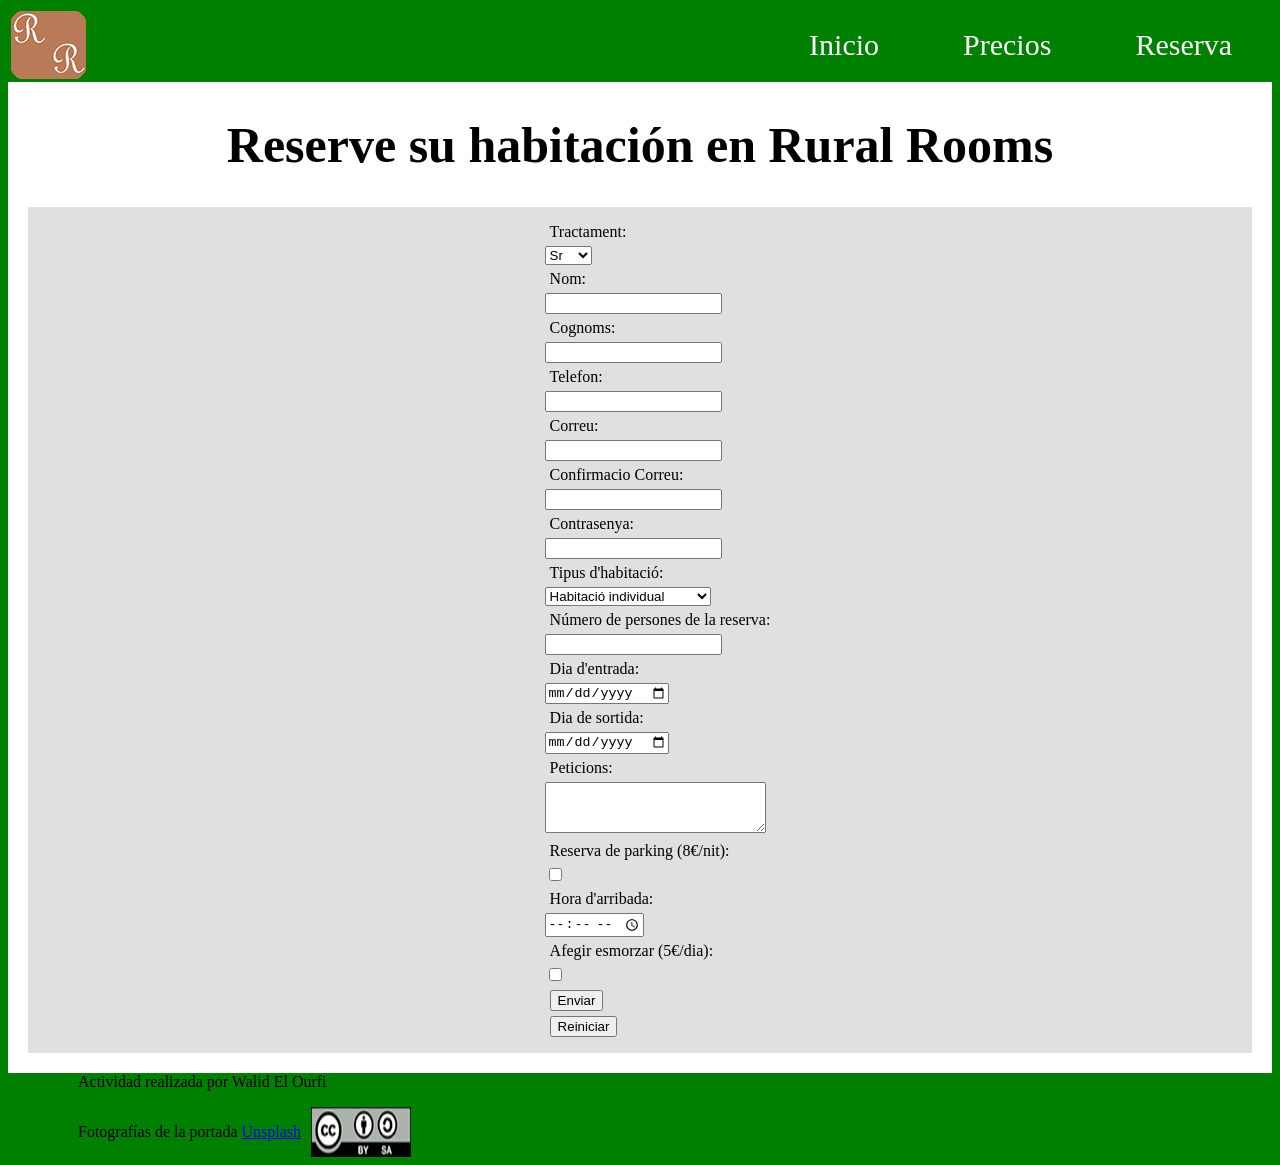
==== A4/reserva.html @ f76a2e3e "exercici4" ====
<!DOCTYPE html>
<html lang="es">
<head>
    <meta charset="UTF-8">
    <meta name="viewport" content="width=device-width, initial-scale=1.0">
    <meta name="description" content="Rural Rooms, Habitatge a la natura">
    <meta name="keywords" content="Rural Rooms, Habitatge a la natura">
    <meta name="author" content="Walid El Ourfi">
    <link rel="icon" href="img/RRLogo.png">
    <title>Reserva</title>
    <link rel="stylesheet" href="style_reserva.css">
</head>
<body>
    <header>
        <img class="site_logo_header" src="img/RRLogo.png" alt="Site Logo Rural Rooms">
        <nav>
            <a class="indexes" href="index.html">Inicio</a>
            <a class="indexes" href="precios.html">Precios</a>
            <a class="indexes" href="reserva.html">Reserva</a>
        </nav>
    </header>

    <h1>Reserve su habitación en Rural Rooms</h1>
    
    <div class="center_form">
        <form>
            <ul>
                <li><label for="Tractament">Tractament:</label></li>
                <select name="Tractament" id="options" required>
                    <option value="sr">Sr</option>
                    <option value="sra">Sra</option>
                    <option value="srta">Srta</option>
                </select>

                <li><label for="nom">Nom:</label></li>
                <input type="text" name="nom" id="nom" value="" required />

                <li><label for="cognoms">Cognoms:</label></li>
                <input type="text" name="cognoms" id="cognoms" value="" required />

                <li><label for="telefon">Telefon:</label></li>
                <input type="tel" name="telefon" id="telefon" value="" required />

                <li><label for="email">Correu:</label></li>
                <input type="email" name="email" id="email" value="" required />

                <li><label for="email2">Confirmacio Correu:</label></li>
                <input type="email" name="email2" id="email2" value="" required />

                <li><label for="password">Contrasenya:</label></li>
                <input type="password" name="password" id="password" value="" required />

                <li><label for="habitacio">Tipus d'habitació:</label></li>
                <select name="habitacio" id="options" required>
                    <option value="individual">Habitació individual</option>
                    <option value="doble">Habitació doble</option>
                    <option value="doble_superior">Habitació doble superior</option>
                    <option value="triple">Habitació triple</option>
                </select>

                <li><label for="num_persones">Número de persones de la reserva:</label></li>
                <input type="number" name="num_persones" id="num_persones" value="" required />

                <li><label for="entrada">Dia d'entrada:</label></li>
                <input type="date" name="entrada" id="entrada" value="" required />

                <li><label for="sortida">Dia de sortida:</label></li>
                <input type="date" name="sortida" id="sortida" value="" required />

                <li><label for="peticions">Peticions:</label></li>
                <textarea name="comments" id="peticions" cols="25" rows="3"></textarea>

                <li><label for="reserva_parking">Reserva de parking (8€/nit):</label></li>
                <input type="checkbox" name="reserva_parking" id="reserva_parking" value="">

                <li><label for="hora_arribada">Hora d'arribada:</label></li>
                <input type="time" id="hora_arribada" name="hora_arribada" value="">

                <li><label for="afegir_esmorzar">Afegir esmorzar (5€/dia):</label></li>
                <input type="checkbox" name="afegir_esmorzar" id="afegir_esmorzar" value="">

                <li class="final_box"><input type="submit" value="Enviar" /></li>
                <li class="final_box"><input type="reset" value="Reiniciar" /></li>
            </ul>
        </form>
    </div>

    <footer>
        <div class="margin_footer">
            <p>
                Actividad realizada por Walid El Ourfi 
            </p>
            <div class="footer_unsplash">
                <p>
                    Fotografías de la portada <a href="http://creativecommons.org/licenses/by-sa/4.0/.">Unsplash</a>
                </p>
                <img alt="Creative Commons Logo" src="img/creative-commons.png">
            </div>
        </div>
    </footer>
</body>
</html>
---- A4/style_reserva.css ----
html{
    background-color: green;
}
header{
    display: flex;
    justify-content: space-between;
    align-items: center;
    background-color: green;
}
body{
    background-color: white;
}
footer{
    margin-top: 0;
    padding-top: 0;
    background-color: green;
}
ul{
    list-style: none;
}
li{
    margin: 5px;
}
h1{
    display: flex;
    font-size: 50px;
    justify-content: center;
}
.center_form{
    margin: 20px;
    background-color: rgb(224, 224, 224);
    display: flex;
    flex-direction: column;
    align-items: center;
    justify-content: center;
}
.indexes{
    font-size: 30px;
    color: white;
    text-decoration: none;
    margin: 40px;
}
.indexes:hover{
    color: black;
}
.footer_unsplash{
    display: flex;
}
.footer_unsplash img{
    margin-left: 10px;
}
.margin_footer{
    margin-left: 70px;
}
#main_image{
    width: 120%;
    position: relative;
}
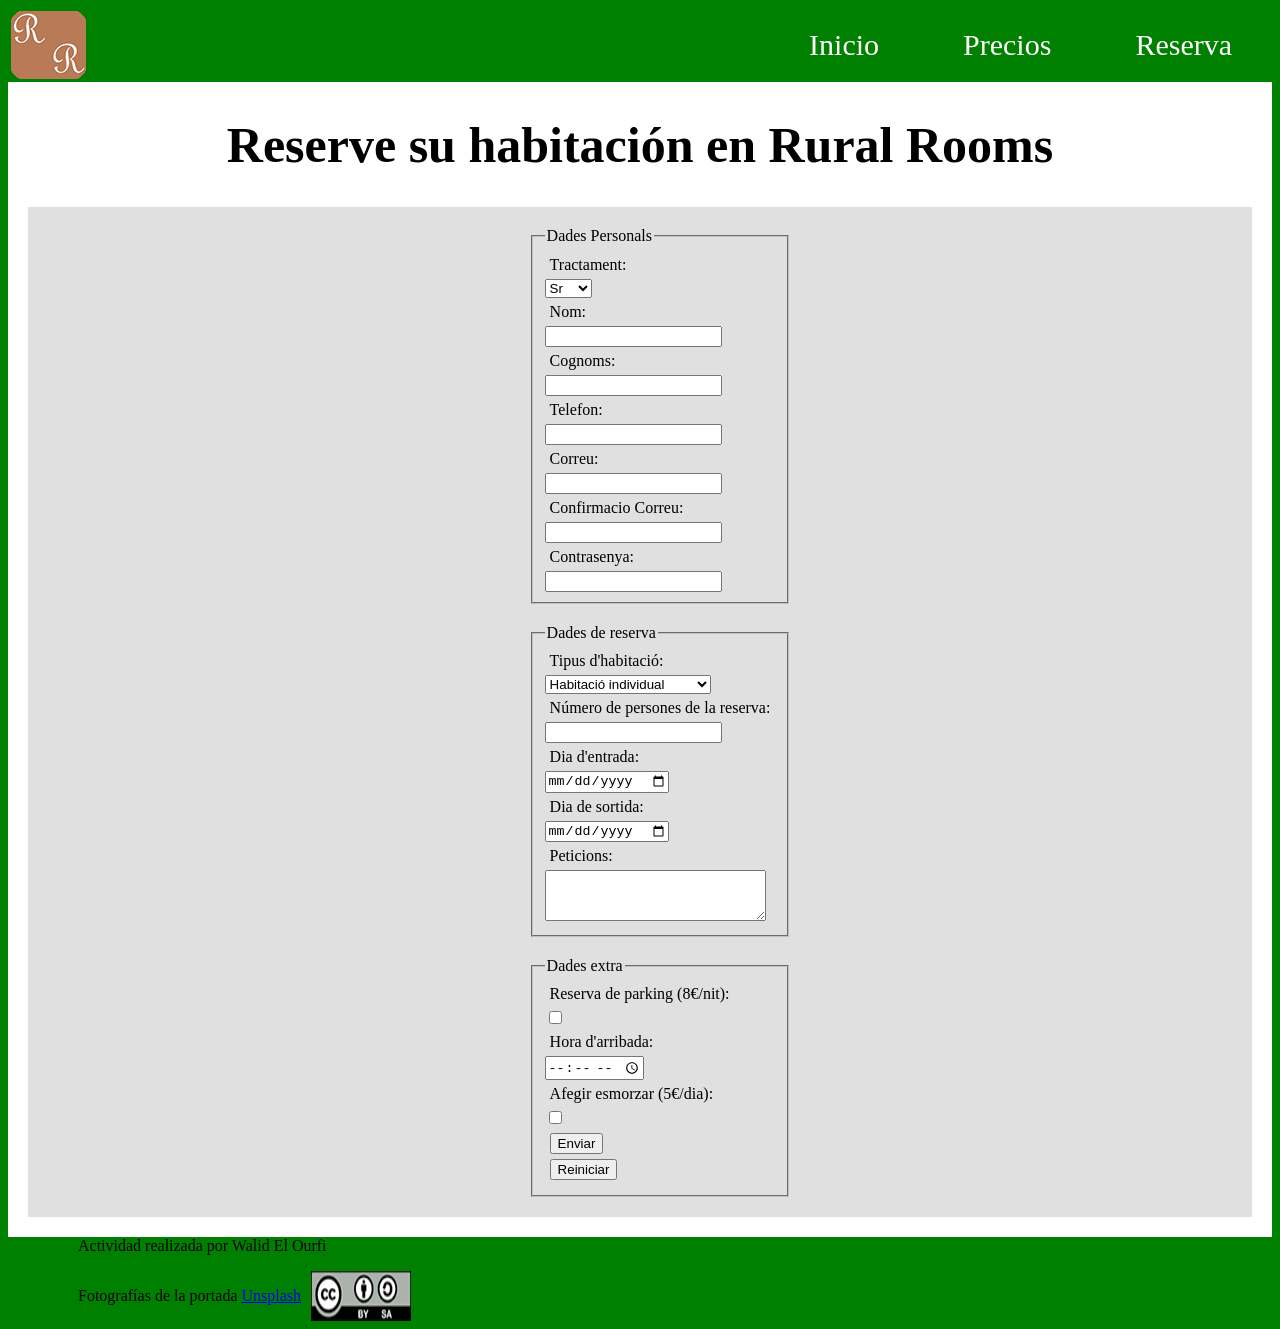
==== commit 1b19931c: "fieldset added in A4 reserva" ====
--- a/A4/reserva.html
+++ b/A4/reserva.html
@@ -25,6 +25,9 @@
     <div class="center_form">
         <form>
             <ul>
+                <fieldset>
+                    <legend>Dades Personals</legend>
+                
                 <li><label for="Tractament">Tractament:</label></li>
                 <select name="Tractament" id="options" required>
                     <option value="sr">Sr</option>
@@ -49,7 +52,10 @@
 
                 <li><label for="password">Contrasenya:</label></li>
                 <input type="password" name="password" id="password" value="" required />
-
+                </fieldset>
+                
+                <fieldset>
+                    <legend>Dades de reserva</legend>
                 <li><label for="habitacio">Tipus d'habitació:</label></li>
                 <select name="habitacio" id="options" required>
                     <option value="individual">Habitació individual</option>
@@ -69,7 +75,10 @@
 
                 <li><label for="peticions">Peticions:</label></li>
                 <textarea name="comments" id="peticions" cols="25" rows="3"></textarea>
-
+                </fieldset>
+                
+                <fieldset>
+                    <legend>Dades extra</legend>
                 <li><label for="reserva_parking">Reserva de parking (8€/nit):</label></li>
                 <input type="checkbox" name="reserva_parking" id="reserva_parking" value="">
 
@@ -81,6 +90,7 @@
 
                 <li class="final_box"><input type="submit" value="Enviar" /></li>
                 <li class="final_box"><input type="reset" value="Reiniciar" /></li>
+                </fieldset>
             </ul>
         </form>
     </div>
--- a/A4/style_reserva.css
+++ b/A4/style_reserva.css
@@ -25,6 +25,9 @@
     display: flex;
     font-size: 50px;
     justify-content: center;
+}
+fieldset{
+    margin: 20px;
 }
 .center_form{
     margin: 20px;
